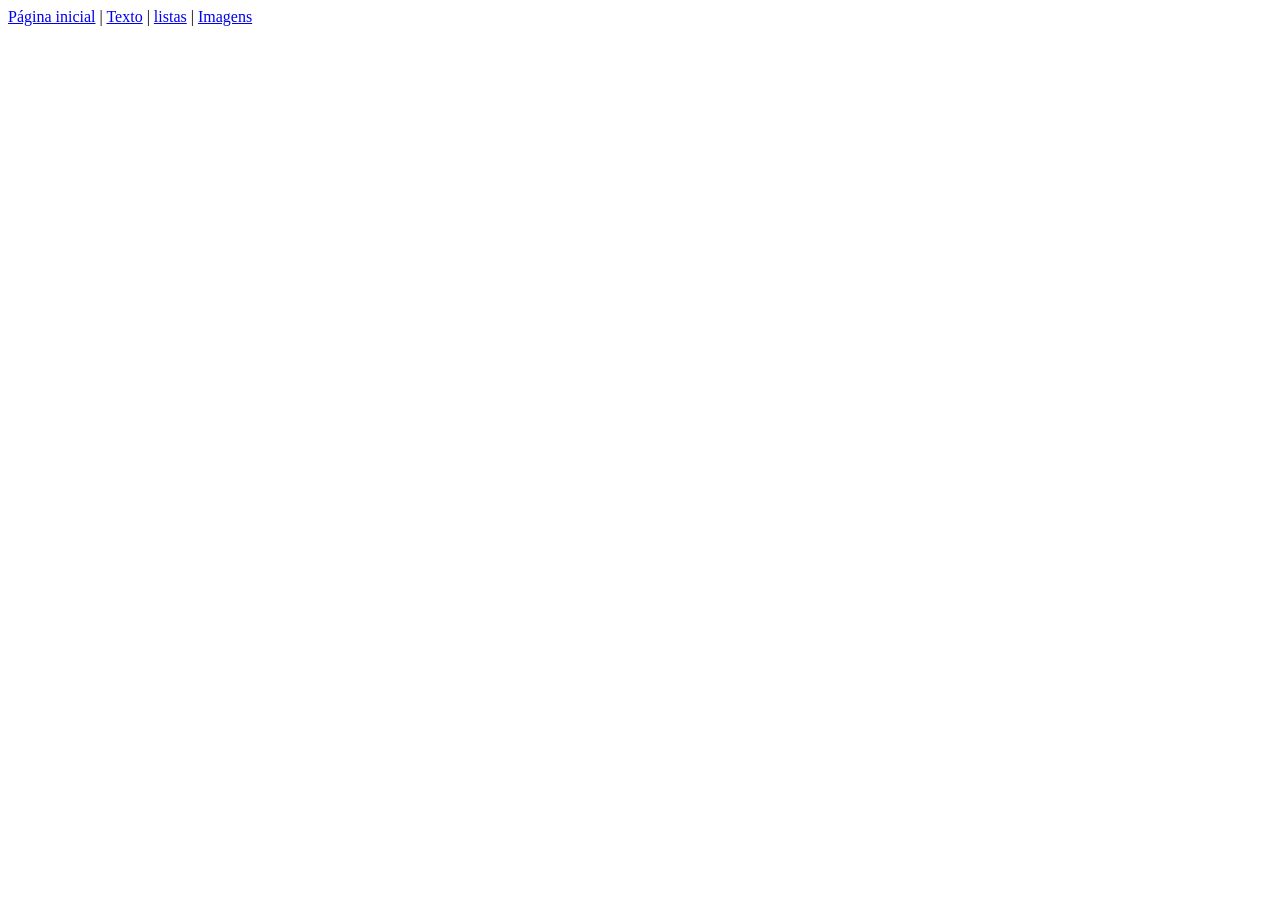
==== paginas/imagens.html @ 003d389a "alterar arquivo" ====
<!DOCTYPE html>
<html lang="en">
<head>
    <meta charset="UTF-8">
    <meta name="viewport" content="width=device-width, initial-scale=1.0">
    <title>Projeto WEB HTML/CSS</title>
</head>
<body>

    <div id="geral">
        <a href="index.html">Página inicial</a> | <a href="/paginas/texto.html">Texto</a> | <a href="paginas/listas.html">listas</a> | <a href="imagens.html">Imagens</a>
    </div>
    
    
</body>
</html>
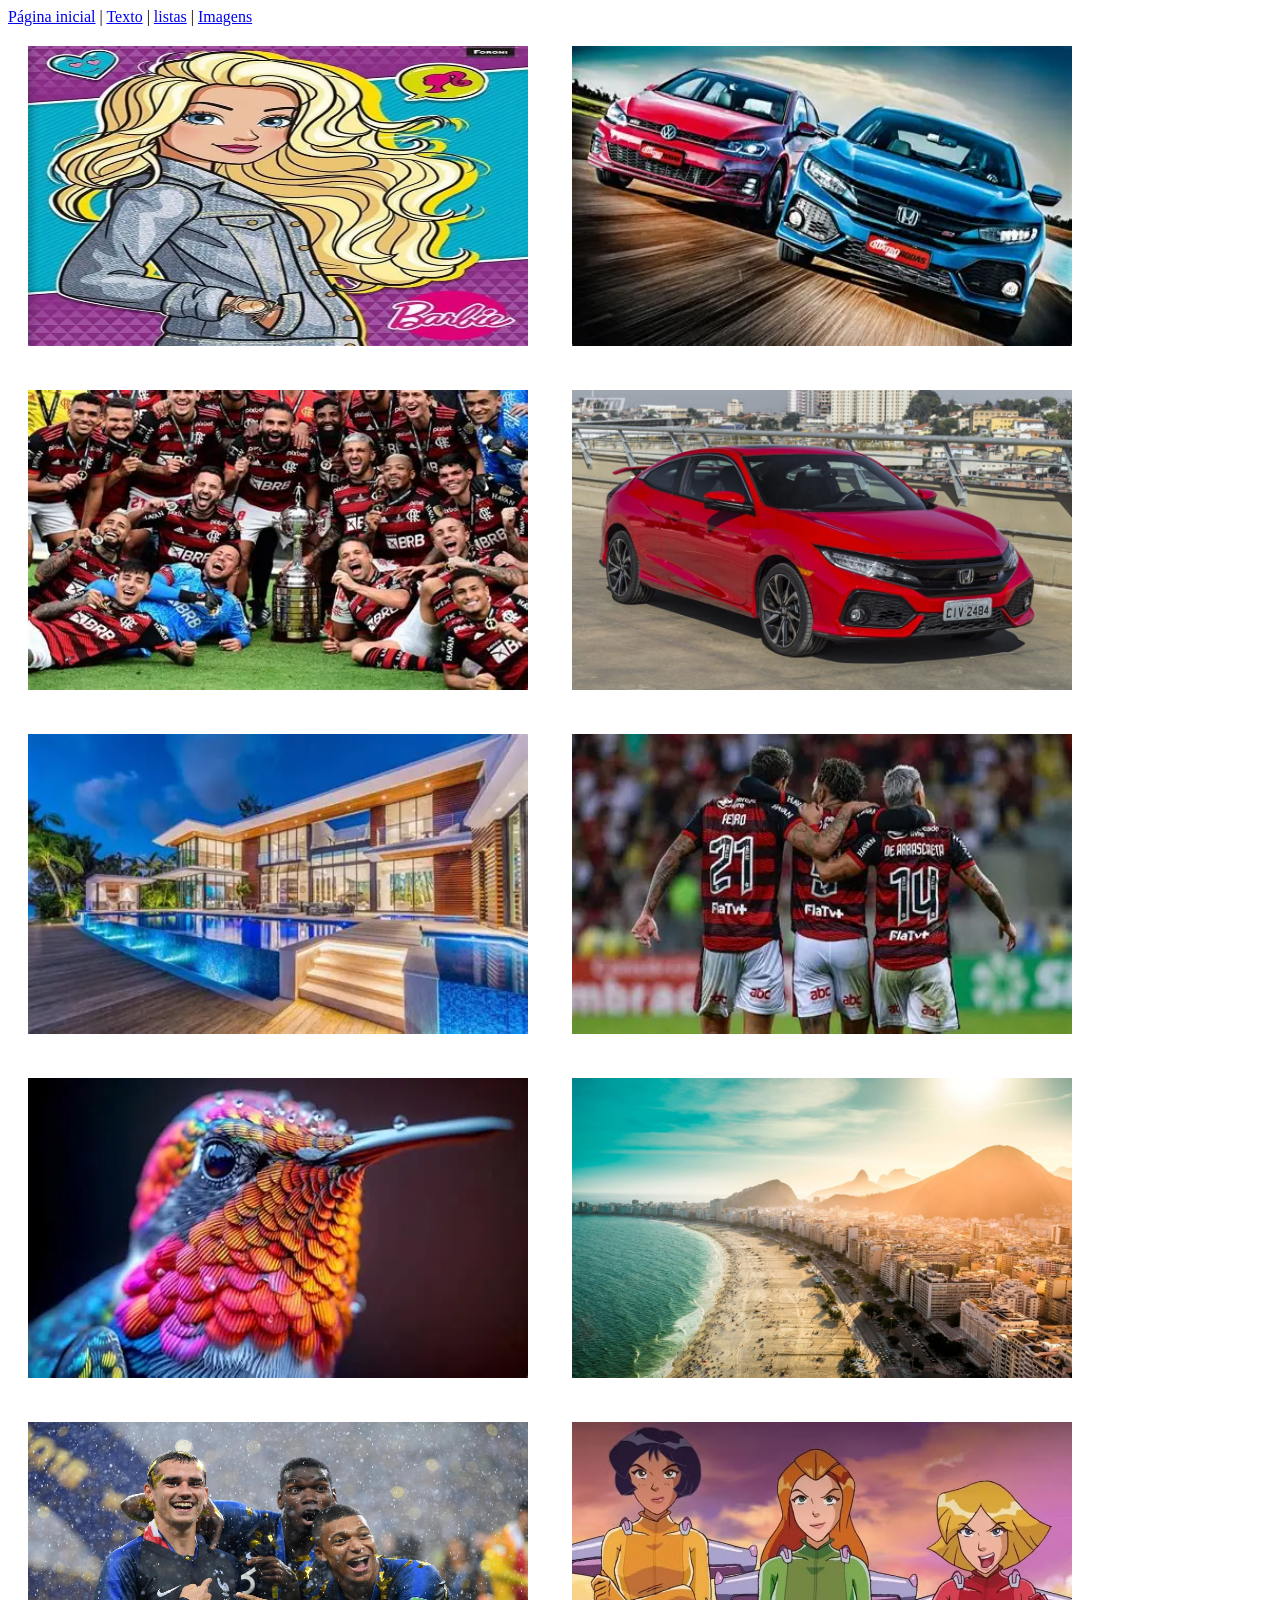
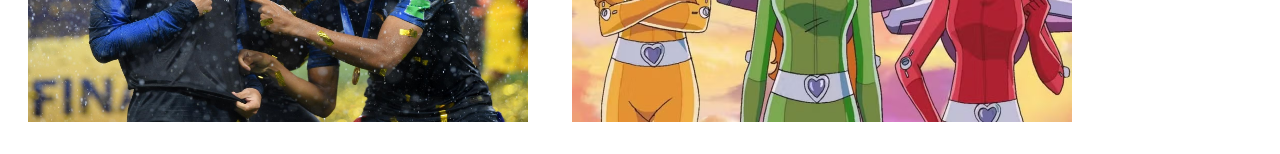
==== commit 16875913: "alterar arquivo" ====
--- a/paginas/imagens.html
+++ b/paginas/imagens.html
@@ -4,12 +4,35 @@
     <meta charset="UTF-8">
     <meta name="viewport" content="width=device-width, initial-scale=1.0">
     <title>Projeto WEB HTML/CSS</title>
+
+    <link rel="stylesheet" href="../css/style_img.css">
 </head>
 <body>
 
     <div id="geral">
         <a href="index.html">Página inicial</a> | <a href="/paginas/texto.html">Texto</a> | <a href="paginas/listas.html">listas</a> | <a href="imagens.html">Imagens</a>
     </div>
+
+    <div id="div-imagens">
+        <img src="../imagens/barbiee-png.webp" alt="Barbie"
+        title="Barbie">
+        <img src="../imagens/carros.png" alt="Carros"
+        title="Carros">
+        <img src="../imagens/flamengoo.png" alt="Flamengo"
+        title="Flamengo">
+        <img src="../imagens/honda-civic-png.jpg" alt="Civic"
+        title="Civic">
+        <img src="../imagens/mansão.png" alt="Mansão"
+        title="Mansão">
+        <img src="../imagens/mengão png.webp" alt="Mengão"
+        title="Mengão">
+        <img src="../imagens/passarinho-png.webp" alt="Passarinho"
+        title="Passarinho">
+        <img src="../imagens/praias-do-rio.png" alt="Praias"
+        title="Praias">
+        <img src="../imagens/selenção.jpg" alt="Seleção" title="Seleção">
+        <img src="../imagens/tres-espias-demais-png.avif" alt="As três espias" title="As três espias">
+    </div>
     
     
 </body>
--- a/css/style_img.css
+++ b/css/style_img.css
@@ -0,0 +1,5 @@
+img{
+    width: 500px;
+    height: 300px;
+    margin: 20px;
+}
